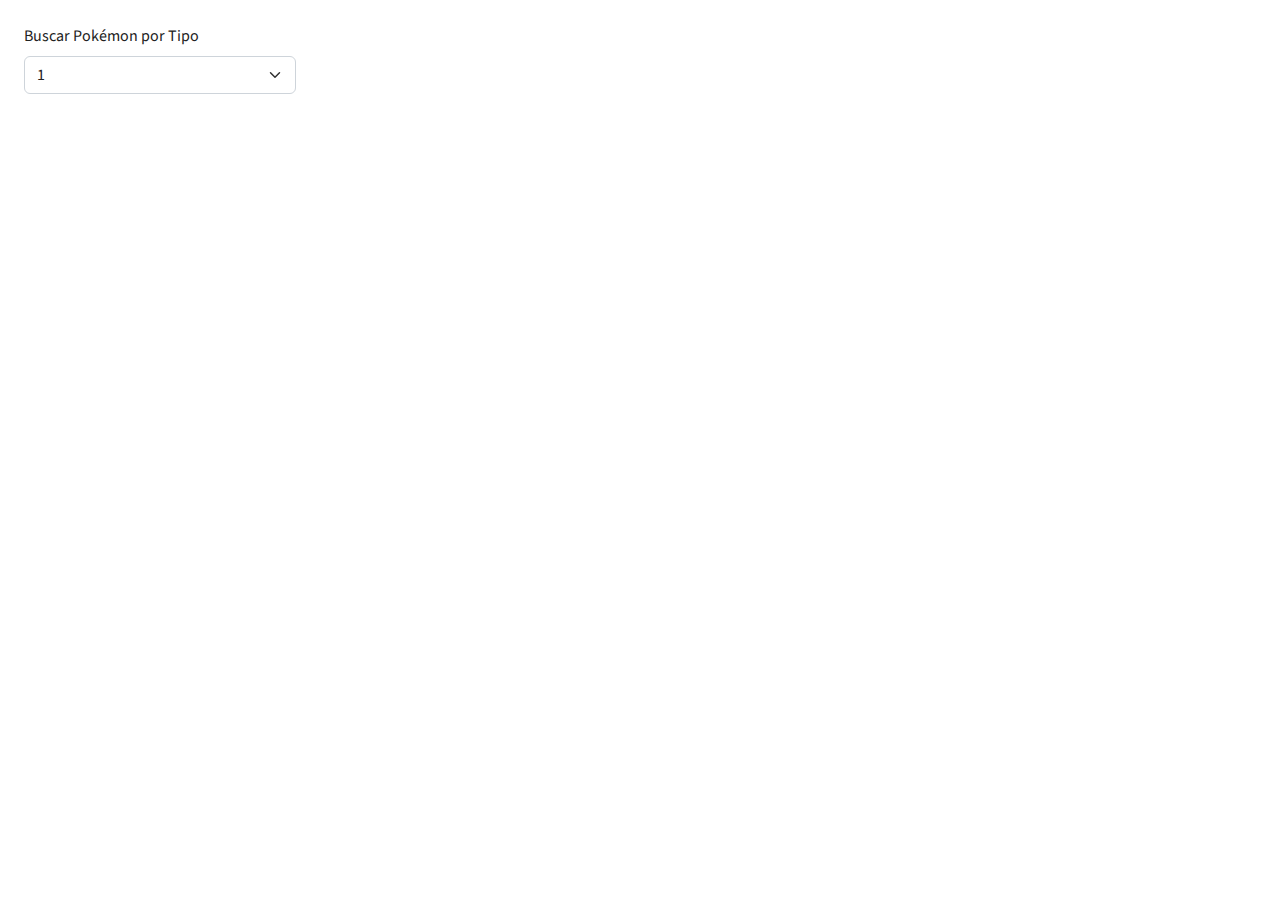
==== indice.html @ 78861f31 "Actualización al proyecto" ====
<html lang="en">

<head>
    <meta charset="UTF-8">
    <meta http-equiv="X-UA-Compatible" content="IE=edge">
    <meta name="viewport" content="width=device-width, initial-scale=1.0">
    <title>Pokédex</title>
    <link rel="icon" href="./Imagenes/pokedex.ico">

    <!-- Bootstrap CSS y JavaScript -->
    <script src="https://cdn.jsdelivr.net/npm/bootstrap@5.3.0-alpha1/dist/js/bootstrap.bundle.min.js"
        integrity="sha384-w76AqPfDkMBDXo30jS1Sgez6pr3x5MlQ1ZAGC+nuZB+EYdgRZgiwxhTBTkF7CXvN"
        crossorigin="anonymous"></script>
    <link rel="stylesheet" href="./CSS/bootstrap.min.css">
    <link rel="stylesheet" href="https://cdn.jsdelivr.net/npm/bootstrap-icons@1.10.3/font/bootstrap-icons.css">
</head>

<body>
    <div class="row col-12 mb-4" style="margin-left: auto;">
        <div class="row col-md-3">
            <div class="form-group">
                <label for="exampleSelect1" class="form-label mt-4">Buscar Pokémon por Tipo</label>
                <select class="form-select" id="exampleSelect1">
                    <option>1</option>
                    <option>2</option>
                    <option>3</option>
                    <option>4</option>
                    <option>5</option>
                </select>
            </div>
        </div>
    </div>
    <script src="./JavaScript/principal.js"></script>
</body>

</html>
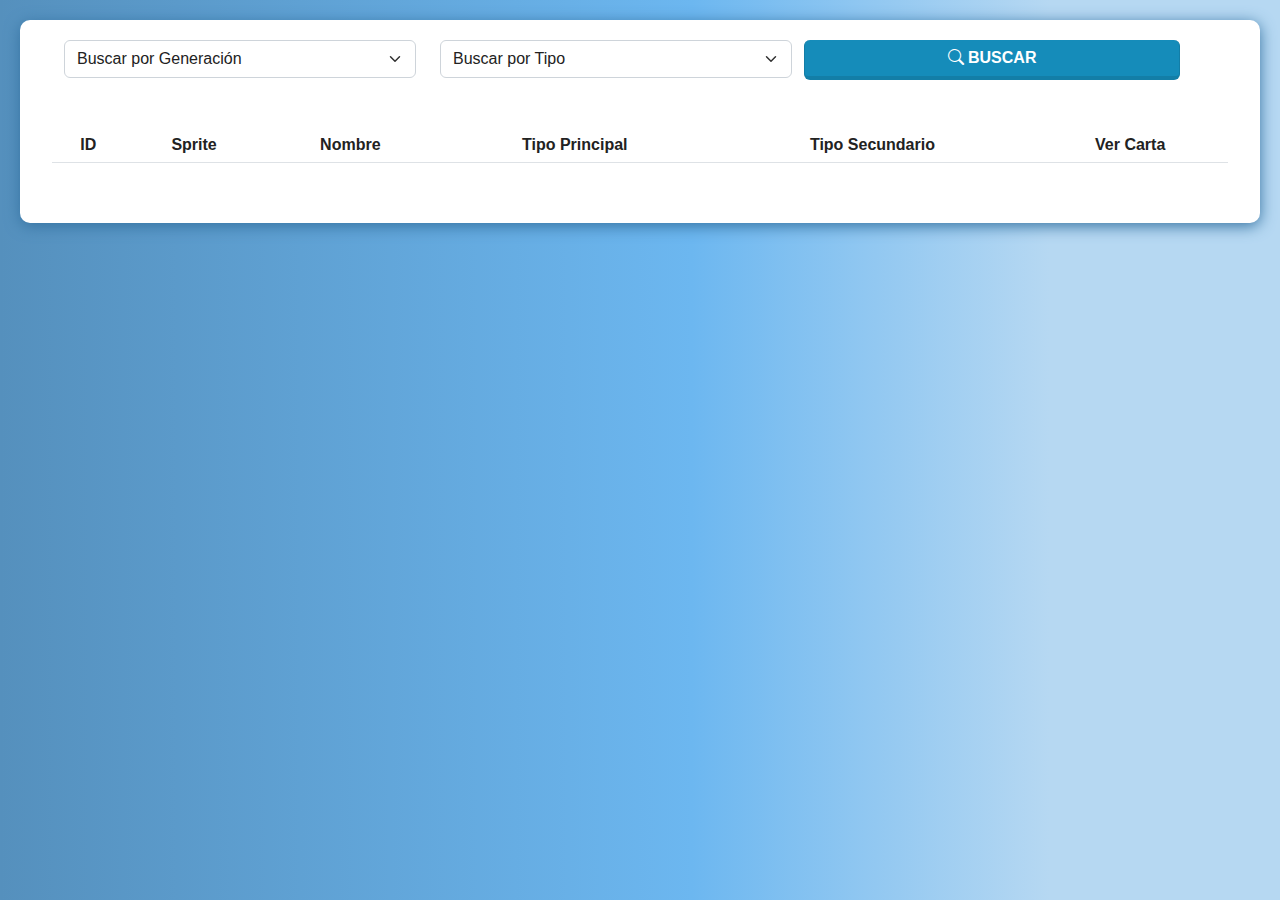
==== commit a4a5138d: "Inicio de nuevos cambios" ====
--- a/indice.html
+++ b/indice.html
@@ -11,22 +11,53 @@
     <script src="https://cdn.jsdelivr.net/npm/bootstrap@5.3.0-alpha1/dist/js/bootstrap.bundle.min.js"
         integrity="sha384-w76AqPfDkMBDXo30jS1Sgez6pr3x5MlQ1ZAGC+nuZB+EYdgRZgiwxhTBTkF7CXvN"
         crossorigin="anonymous"></script>
+    <script src="https://code.jquery.com/jquery-3.6.3.js"></script>
     <link rel="stylesheet" href="./CSS/bootstrap.min.css">
     <link rel="stylesheet" href="https://cdn.jsdelivr.net/npm/bootstrap-icons@1.10.3/font/bootstrap-icons.css">
+    <link rel="stylesheet" href="./CSS/estilos.css">
 </head>
 
 <body>
-    <div class="row col-12 mb-4" style="margin-left: auto;">
-        <div class="row col-md-3">
-            <div class="form-group">
-                <label for="exampleSelect1" class="form-label mt-4">Buscar Pokémon por Tipo</label>
-                <select class="form-select" id="exampleSelect1">
-                    <option>1</option>
-                    <option>2</option>
-                    <option>3</option>
-                    <option>4</option>
-                    <option>5</option>
-                </select>
+    <div class="select-container">
+        <div class="row col-12 mb-4" style="margin-left: auto;">
+            <div class="row col-md-4">
+                <div class="form-group">
+                    <select class="form-select" id="selectGeneraciones">
+                        <option disabled selected>Buscar por Generación</option>
+                        <option value="1">Generación 1 - Kanto</option>
+                        <option value="2">Generación 2 - Johto</option>
+                        <option value="3">Generación 3 - Hoenn</option>
+                    </select>
+                </div>
+            </div>
+            <div class="row col-md-4">
+                <div class="form-group">
+                    <select class="form-select" id="45">
+                        <option disabled selected>Buscar por Tipo</option>
+                    </select>
+                </div>
+            </div>
+            <div class="row col-md-4" style="margin-right: 1px;">
+                <button type="button" class="btn btn-primary" id="buscarTabla">
+                    <i class="bi bi-search"></i> Buscar
+                </button>
+            </div>
+            <div class="row col-md-12 mt-5">
+                <table class="table" id="table">
+                    <thead>
+                        <tr>
+                            <th>ID</th>
+                            <th>Sprite</th>
+                            <th>Nombre</th>
+                            <th>Tipo Principal</th>
+                            <th>Tipo Secundario</th>
+                            <th>Ver Carta</th>
+                        </tr>
+                    </thead>
+                    <tbody>
+    
+                    </tbody>
+                </table>
             </div>
         </div>
     </div>
--- a/CSS/estilos.css
+++ b/CSS/estilos.css
@@ -0,0 +1,285 @@
+body {
+  background: rgb(85, 144, 189);
+  background: linear-gradient(90deg,
+      rgba(85, 144, 189, 1) 0%,
+      rgba(108, 183, 240, 1) 54%,
+      rgba(182, 216, 242, 1) 82%);
+  text-align: center;
+  font-family: Arial, Helvetica, sans-serif;
+  font-family: "Oswald", sans-serif;
+}
+
+h1 {
+  color: white;
+}
+
+a {
+  text-decoration: none;
+}
+
+th {
+  text-align: center;
+}
+
+td {
+  vertical-align: middle;
+  text-align: center;
+}
+
+/* #region Bloque de espera y progreso */
+
+.wait-pikachu {
+  width: 150px;
+  height: 150px;
+}
+
+.wait-container {
+  display: grid;
+  grid-template-columns: 1fr;
+  width: 40%;
+  margin-left: auto;
+  margin-right: auto;
+  margin-top: 20px;
+  border-radius: 10px;
+  padding: 20px;
+  background-color: white;
+  box-shadow: 0 3px 15px rgb(54, 115, 161);
+  display: none;
+  place-items: center;
+  font-size: 20px;
+}
+
+.progress-container {
+  display: grid;
+  grid-template-columns: 1fr;
+  padding-bottom: 20px;
+  border-radius: 10px;
+  place-items: center;
+  font-size: 20px;
+}
+
+/* #endregion */
+
+/* #region Select de Busqueda */
+
+.select-container {
+  margin-left: 20px;
+  margin-right: 20px;
+  margin-bottom: 20px;
+  margin-top: 20px;
+  border-radius: 10px;
+  padding: 20px;
+  background-color: white;
+  box-shadow: 0 3px 15px rgb(54, 115, 161);
+}
+
+.index-container {
+  width: 98%;
+  margin-bottom: 20px;
+  margin-top: 20px;
+  border-radius: 10px;
+  padding: 20px;
+  background-color: white;
+  box-shadow: 0 3px 15px rgb(54, 115, 161);
+}
+
+/* #endregion */
+
+/* #region Despliegue y contenedores */
+
+.pokemon-container {
+  display: grid;
+  grid-template-columns: 1fr;
+  gap: 30px;
+  width: 40%;
+  margin-left: auto;
+  margin-right: auto;
+  margin-top: 20px;
+}
+
+.card-container {
+  position: relative;
+  width: 100%;
+  height: 100%;
+  text-align: center;
+  transition: transform 0.8s;
+  transform-style: preserve-3d;
+}
+
+.flip-card:hover .card-container {
+  transform: rotateY(180deg);
+}
+
+/* #endregion */
+
+/* #region card */
+
+@keyframes float {
+	0% {
+		transform: translatey(0px);
+	}
+	50% {
+		transform: translatey(-15px);
+	}
+	100% {
+		transform: translatey(0px);
+	}
+}
+
+.img-container {
+  background-image: url("../Imagenes/blob.svg");
+  background-repeat: no-repeat;
+  background-position: center;
+}
+
+.img-pokemon {
+  width: 350px;
+  height: 350px;
+  animation: float 5s ease-in-out infinite;
+}
+
+.number {
+  font-size: 20px;
+}
+
+.name {
+  text-transform: capitalize;
+  font-weight: bold;
+  font-size: 24px;
+}
+
+.nameTabla {
+  text-transform: capitalize;
+  font-weight: normal;
+  font-size: 16px;
+}
+
+/* #endregion card */
+
+/* #region Pokemon Types */
+
+.types-container1 {
+  display: grid;
+  grid-template-columns: 1fr;
+  width: 40%;
+  margin-left: auto;
+  margin-right: auto;
+  text-align: center;
+}
+
+.types-container2 {
+  display: grid;
+  grid-template-columns: 1fr 1fr;
+  width: 75%;
+  gap: 20px;
+  margin-left: auto;
+  margin-right: auto;
+  text-align: center;
+}
+
+.types {
+  margin-top: 10px;
+  margin-bottom: 20px;
+  padding: 10px;
+  border-radius: 32px;
+  font-weight: bolder;
+  color: white;
+  font-size: 20px;
+}
+
+.typesTable {
+  text-align: center;
+  margin-top: 10px;
+  margin-bottom: 20px;
+  padding: 10px;
+  border-radius: 32px;
+  font-weight: bolder;
+  color: white;
+  font-size: 14px;
+  width: 150px;
+}
+
+.typesSteel { background-color: rgb(96,162,185); }
+
+.typesWater { background-color: rgb(36,129,239); }
+
+.typesBug { background-color: rgb(146,162,18); }
+
+.typesDragon { background-color: rgb(78,95,225); }
+
+.typesElectric { background-color: rgb(250,193,0); }
+
+.typesGhost { background-color: rgb(113,63,113); }
+
+.typesFire { background-color: rgb(231,35,36); }
+
+.typesFairy { background-color: rgb(239,113,239); }
+
+.typesIce { background-color: rgb(61,217,255); }
+
+.typesFighting { background-color: rgb(255,129,0); }
+
+.typesNormal { background-color: rgb(160,162,160); }
+
+.typesGrass { background-color: rgb(63,161,41); }
+
+.typesPsychic { background-color: rgb(239,63,122); }
+
+.typesRock { background-color: rgb(176,171,130); }
+
+.typesDark { background-color: rgb(79,63,61); }
+
+.typesGround { background-color: rgb(146,80,27); }
+
+.typesPoison { background-color: rgb(146,63,204); }
+
+.typesFlying { background-color: rgb(130,186,239); }
+
+/* #endregion */
+
+/* #region CardBack */
+
+.pokemon-block,
+.pokemon-block-back {
+  width: 100%;
+  height: 100%;
+  backface-visibility: hidden;
+}
+
+.pokemon-block-back {
+  transform: rotateY(180deg);
+  position: absolute;
+  top: 0%;
+}
+
+.pokemon-block,
+.pokemon-block-back {
+  border-radius: 10px;
+  padding: 20px;
+  background-color: white;
+  box-shadow: 0 3px 15px rgb(54, 115, 161);
+}
+
+.cbTitle {
+  font-weight: bold;
+  font-size: 26px;
+  margin-top: 20px;
+}
+
+.pokedex-entry {
+  padding: 20px;
+  text-align: center;
+  font-size: 20px;
+}
+
+.datos {
+  text-align: left;
+  font-size: 20px;
+  margin-left: 20px;
+}
+
+.btnVer {
+  padding: 14px;
+}
+
+/* #endregion */